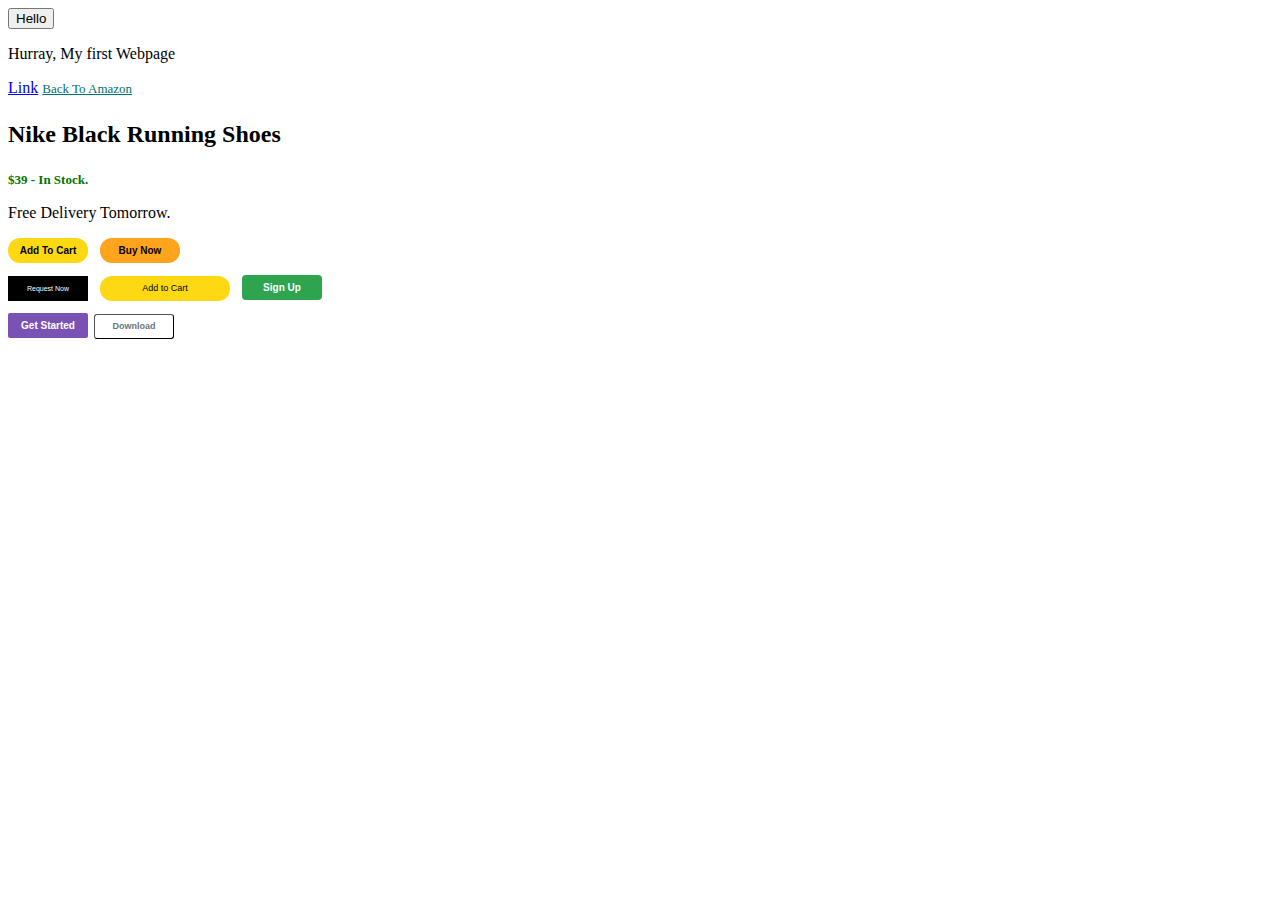
==== practicalWork.html @ 001df983 "new project" ====
<!DOCTYPE html>
<html lang="en">
<head>
    <meta charset="UTF-8">
    <meta name="viewport" content="width=device-width, initial-scale=1.0">
    <title>First Page</title>
</head>
<body>
    <button>Hello</button>
    <p>Hurray, My first Webpage</p>
    <a href="https://www.youtube.com/" target="_blank">Link</a> 
    <link rel="stylesheet" href="style.css">
</body>
</html>









<!-- <button>Click</button>
<button>John</button>
<button>Fried Rice</button>
<p>Hello, World</p>
<p>Today, I practiced my flute</p>
<a href="https://www.google.com/" target="_blank">Link</a> -->


<a href="https://www.amazon.com/" target="_blank" class="Link">Back To Amazon</a>
<p class="Nike">Nike Black Running Shoes</p>
<p class="Stock"> $39 - In Stock.</p>
<p>Free Delivery Tomorrow.</p>
<button class="Cart">Add To Cart</button>
<button class="Goods">Buy Now</button>



<div class="Test">
    <button class="Uber">
    Request Now
</button>

<button class="Amazon">
    Add to Cart
</button>

<button class="GitHub">
    Sign Up
</button>
</div>

<div class="Bootstrap">
    <button class="Boot">
        Get Started
    </button>
    <button class="strap">
        Download
    </button>
</div>
---- style.css ----
*.Goods {
        background-color: rgb(255, 164, 28);
        color: black;
        border: none;
        height: 25px;
        width: 80px;
        border-radius: 12px;
        font-size: 10px;
        font-weight: bold;
    }
    .Cart {
        background-color: rgb(255, 216, 20);
        color: black;
        border: none;
        height: 25px;
        width: 80px;
        border-radius: 12px;
        font-size: 10px;
        font-weight: bold;
        margin-right: 8px;
    }
    .Stock {
        color: rgb(0, 118, 0);
        font-size: small;
        font-weight: bold;
    }
    .Link {
        color: rgb(0, 113, 113);
        font-size: small;
    }
    .Nike {
        color: black;
        font-size: x-large;
        font-weight: bolder;
    }
    .Uber {
        background-color: black;
        color: white;
        font-size: 7px;
        border: none;
        height: 25px;
        width: 80px;
        margin-right: 8px;
        cursor: pointer;
    }
    .Uber:hover {
        opacity: 0.7;
    }
    .Amazon {
        background-color: rgb(255, 216, 20);
        color: black;
        border: none;
        height: 25px;
        width: 130px;
        border-radius: 12px;
        font-size: 9px;
        font-weight: normal;
        margin-right: 8px;
        cursor: pointer;
    }
    .Amazon:hover {
        background-color: orange;
    }
    .GitHub {
        background-color: rgb(46, 164, 79);
        color: white;
        border: none;
        height: 25px;
        width: 80px;
        border-radius: 4px;
        font-weight: bold;
        font-size: x-small;
        margin-right: 8px;
        cursor: pointer;
    }
    .GitHub:hover {
        box-shadow: 5px 5px 10px rgba(0, 0, 0, 0.15);
    }
    .Bootstrap {
        margin-top: 12px;
    }
    .Boot {
        background-color: rgb(121, 82, 179);
        color: white;
        border: none;
        height: 25px;
        width: 80px;
        border-radius: 2px;
        font-weight: bold;
        font-size: x-small;
        margin-right: 2px;
        cursor: pointer;
    }
    .Boot:hover {
        background-color: purple;
    }
    .strap {
        background-color: rgb(255, 255, 255);
        color: rgb(108, 117, 125);
        height: 25px;
        width: 80px;
        font-size: xx-small;
        border-width: 1px;
        border-radius: 3px;
        font-weight: bold;
        cursor: pointer;
    }
    .strap:hover {
        background-color: rgb(108, 117, 125);
        color: rgb(255, 255, 255);
    }
    .Test {
        margin-top: 12px;
    }
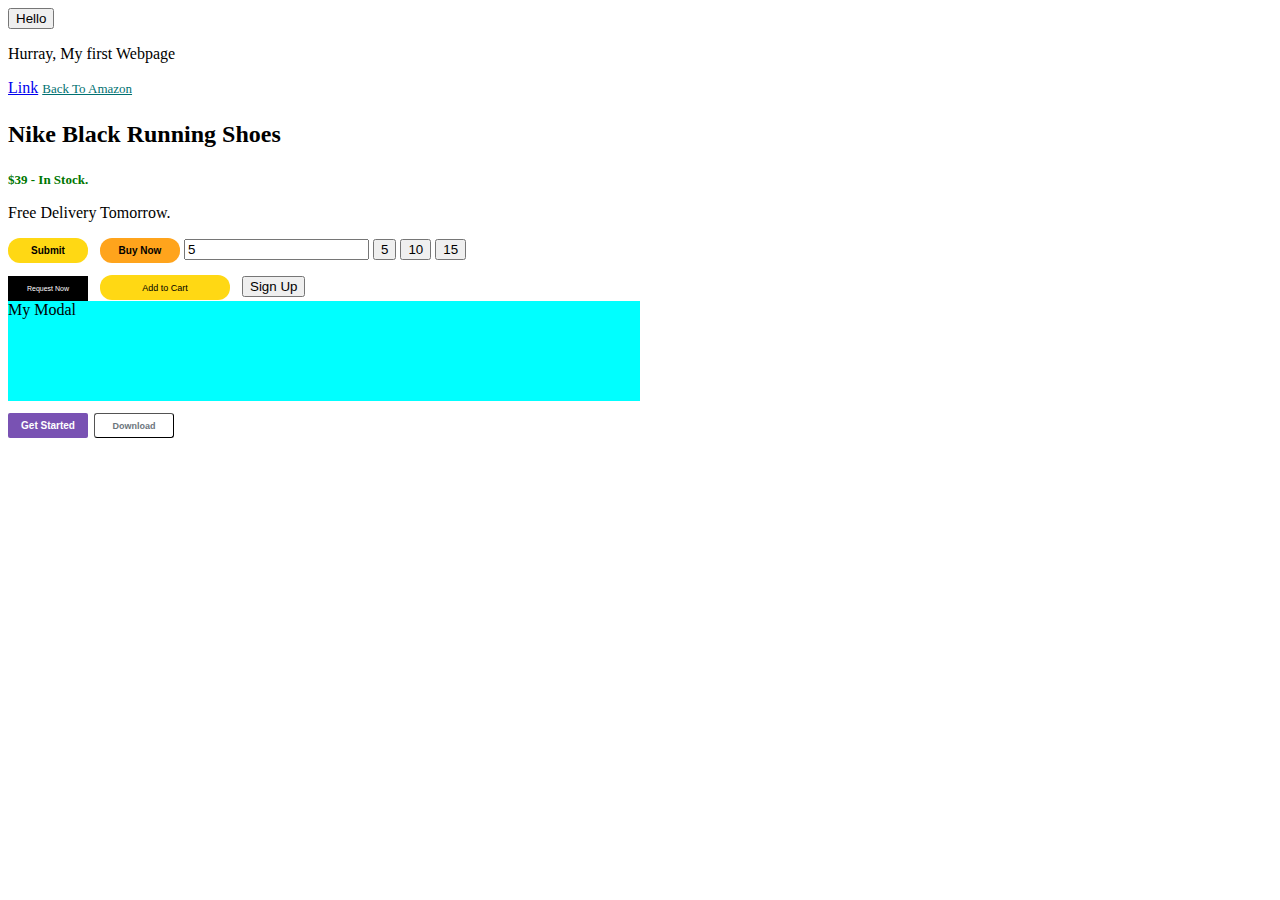
==== commit 27d97357: "javascript included" ====
--- a/practicalWork.html
+++ b/practicalWork.html
@@ -1,62 +1,65 @@
 <!DOCTYPE html>
 <html lang="en">
+
 <head>
     <meta charset="UTF-8">
     <meta name="viewport" content="width=device-width, initial-scale=1.0">
     <title>First Page</title>
+    <link rel="stylesheet" href="style.css">
 </head>
+
 <body>
+
     <button>Hello</button>
     <p>Hurray, My first Webpage</p>
-    <a href="https://www.youtube.com/" target="_blank">Link</a> 
-    <link rel="stylesheet" href="style.css">
-</body>
-</html>
+    <a href="https://www.youtube.com/" target="_blank">Link</a>
+
+    <a href="https://www.amazon.com/" target="_blank" class="Link">Back To Amazon</a>
+    <p class="Nike">Nike Black Running Shoes</p>
+    <p class="Stock"> $39 - In Stock.</p>
+    <p>Free Delivery Tomorrow.</p>
+    <button class="Cart" id="cart">Submit</button>
+    <button class="Goods">Buy Now</button>
+    <input value="5" id="inputText" > </input>
+    <button id="first">5</button>
+    <button id="second">10</button>
+    <button id="third">15</button>
 
 
 
+    <div class="Test">
+        <button class="Uber">
+            Request Now
+        </button>
 
+        <button class="Amazon">
+            Add to Cart
+        </button>
 
+        <button id="gitHub">
+            Sign Up
+        </button>
+    </div>
 
+    <div id="modal" style="background-color:aqua;width:50%;height:100px">
+        My Modal
+    </div>
 
-
-
-<!-- <button>Click</button>
+    <div class="Bootstrap">
+        <button class="Boot">
+            Get Started
+        </button>
+        <button class="strap">
+            Download
+        </button>
+    </div>
+    <!-- <button>Click</button>
 <button>John</button>
 <button>Fried Rice</button>
 <p>Hello, World</p>
 <p>Today, I practiced my flute</p>
 <a href="https://www.google.com/" target="_blank">Link</a> -->
+    <script src="./hat.js"></script>
+</body>
 
-
-<a href="https://www.amazon.com/" target="_blank" class="Link">Back To Amazon</a>
-<p class="Nike">Nike Black Running Shoes</p>
-<p class="Stock"> $39 - In Stock.</p>
-<p>Free Delivery Tomorrow.</p>
-<button class="Cart">Add To Cart</button>
-<button class="Goods">Buy Now</button>
-
-
-
-<div class="Test">
-    <button class="Uber">
-    Request Now
-</button>
-
-<button class="Amazon">
-    Add to Cart
-</button>
-
-<button class="GitHub">
-    Sign Up
-</button>
-</div>
-
-<div class="Bootstrap">
-    <button class="Boot">
-        Get Started
-    </button>
-    <button class="strap">
-        Download
-    </button>
-</div>+</html>--- a/style.css
+++ b/style.css
@@ -111,4 +111,8 @@
     }
     .Test {
         margin-top: 12px;
+    }
+
+    .mystyle{
+        display:none;
     }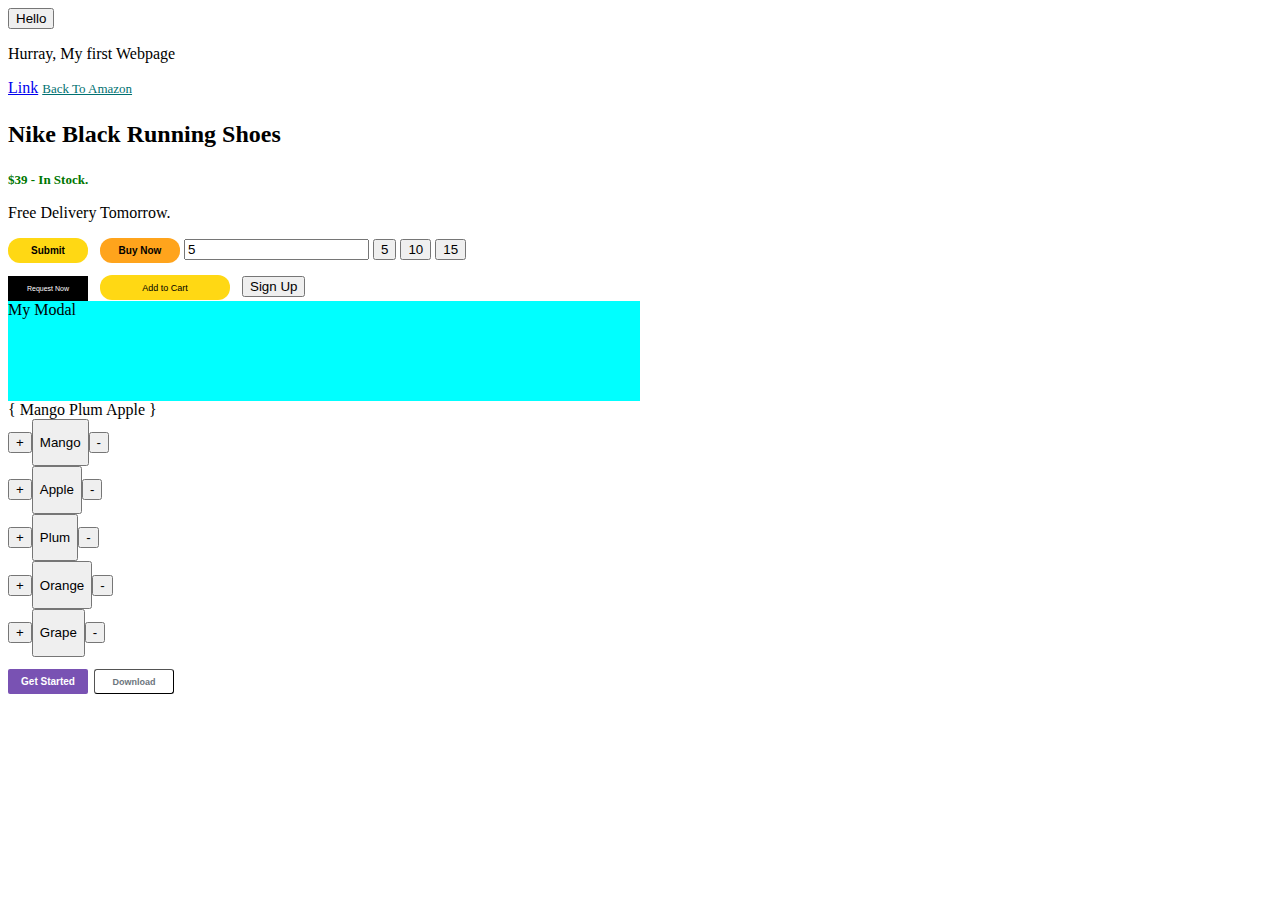
==== commit 49e289bf: "javascript included" ====
--- a/practicalWork.html
+++ b/practicalWork.html
@@ -45,6 +45,34 @@
         My Modal
     </div>
 
+    {
+        Mango
+        Plum
+        Apple
+    }
+
+    <div>
+        <button> + <button>
+           <p>Mango</p> 
+        <button> -</button>
+        <br/>
+        <button> + <button>
+            <p>Apple</p> 
+         <button> -</button>
+         <br/>
+         <button> + <button>
+            <p>Plum</p> 
+         <button> -</button>
+         <br/>
+         <button> + <button>
+            <p>Orange</p> 
+         <button> -</button>
+         <br/>
+         <button> + <button>
+            <p>Grape</p> 
+         <button> -</button>
+    </div>
+
     <div class="Bootstrap">
         <button class="Boot">
             Get Started
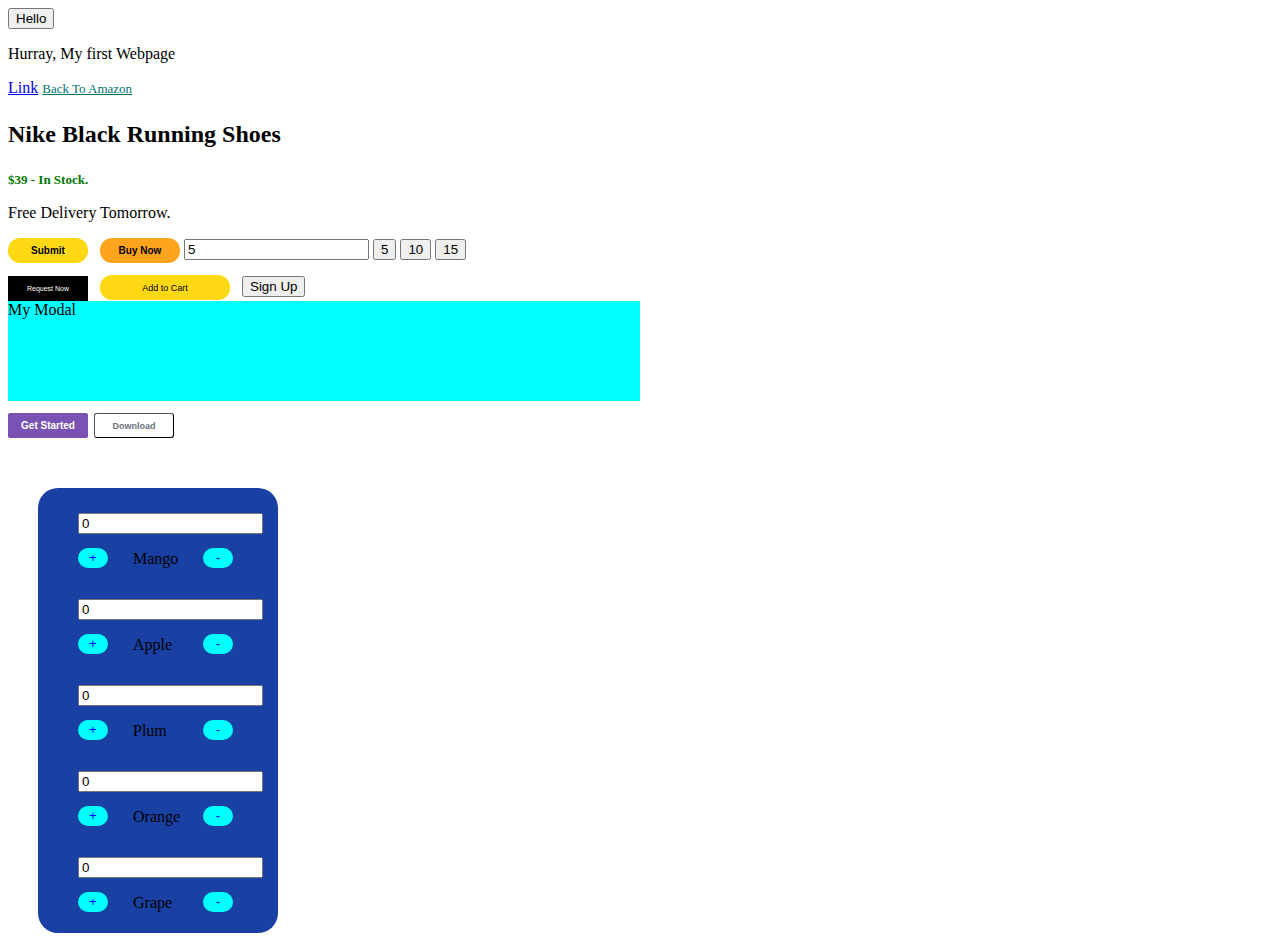
==== commit 8647e448: "assignment done" ====
--- a/practicalWork.html
+++ b/practicalWork.html
@@ -45,34 +45,6 @@
         My Modal
     </div>
 
-    {
-        Mango
-        Plum
-        Apple
-    }
-
-    <div>
-        <button> + <button>
-           <p>Mango</p> 
-        <button> -</button>
-        <br/>
-        <button> + <button>
-            <p>Apple</p> 
-         <button> -</button>
-         <br/>
-         <button> + <button>
-            <p>Plum</p> 
-         <button> -</button>
-         <br/>
-         <button> + <button>
-            <p>Orange</p> 
-         <button> -</button>
-         <br/>
-         <button> + <button>
-            <p>Grape</p> 
-         <button> -</button>
-    </div>
-
     <div class="Bootstrap">
         <button class="Boot">
             Get Started
@@ -81,6 +53,60 @@
             Download
         </button>
     </div>
+
+    
+    <div class="FruitList">
+
+        <input value="0" id="inputMango"> </input>
+
+        <div style="display: flex; align-items: center;">
+            <button class="plus" id="plusM"> + </button>
+            <p class="mango">Mango</p>
+            <button class="minus" id="minusM"> -</button>
+        </div>
+        <br/>
+
+        <input value="0" id="inputApple"> </input>
+        <div style="display: flex; align-items: center;">
+            <button class="plus" id="plusA"> + </button>
+            <p class="apple">Apple</p>
+            <button class="minus" id="minusA"> -</button>
+        </div>
+        <br/>
+
+        <input value="0" id="inputPlum"> </input>
+        <div style="display: flex; align-items: center;">
+            <button class="plus" id="plusP"> + </button>
+            <p class="plum">Plum</p> 
+            <button class="minus" id="minusP"> -</button>
+        </div>
+        <br>
+
+        <input value="0" id="inputOrange"> </input>
+        <div style="display: flex; align-items: center;">
+            <button class="plus" id="plusO"> + </button>
+            <p class="orange">Orange</p> 
+            <button class="minus" id="minusO"> -</button>
+        </div>
+        <br>
+
+        <input value="0" id="inputGrape"> </input>
+        <div style="display: flex; align-items: center;">
+            <button class="plus" id="plusG"> + </button>
+            <p class="grape">Grape</p> 
+            <button class="minus" id="minusG"> -</button>
+        </div>       
+         
+    </div>
+
+
+
+
+
+
+    
+
+
     <!-- <button>Click</button>
 <button>John</button>
 <button>Fried Rice</button>
--- a/style.css
+++ b/style.css
@@ -115,4 +115,54 @@
 
     .mystyle{
         display:none;
+    }
+    .plus{
+        width: 30px;
+        height: 20px;
+        margin-right: 25px;
+        color: blue;
+        background-color: aqua;
+        border-radius: 15px;
+        border: none;
+        cursor: pointer;
+    }
+    .minus{
+        width: 30px;
+        height: 20px;
+        margin-left: 20px;
+        color: blue;
+        background-color: aqua;
+        border-radius: 15px;
+        border: none;
+        cursor: pointer;
+    }
+    .mango{
+        width: 50px;
+        height: 15px;
+    }
+    .FruitList{
+        margin-top: 50px;
+        background-color: rgb(25, 65, 164);
+        width: 200px;
+        height: 420px;
+        margin-left: 30px;
+        padding-left: 40px;
+        padding-top: 25px;
+        border-radius: 20px;
+    }
+    .apple{
+        width: 50px;
+        height: 15px;
+    }
+    .plum{
+        width: 50px;
+        height: 15px;
+    }
+    .orange{
+        width: 50px;
+        height: 15px;
+    }
+    .grape{
+        width: 50px;
+        height: 15px;
     }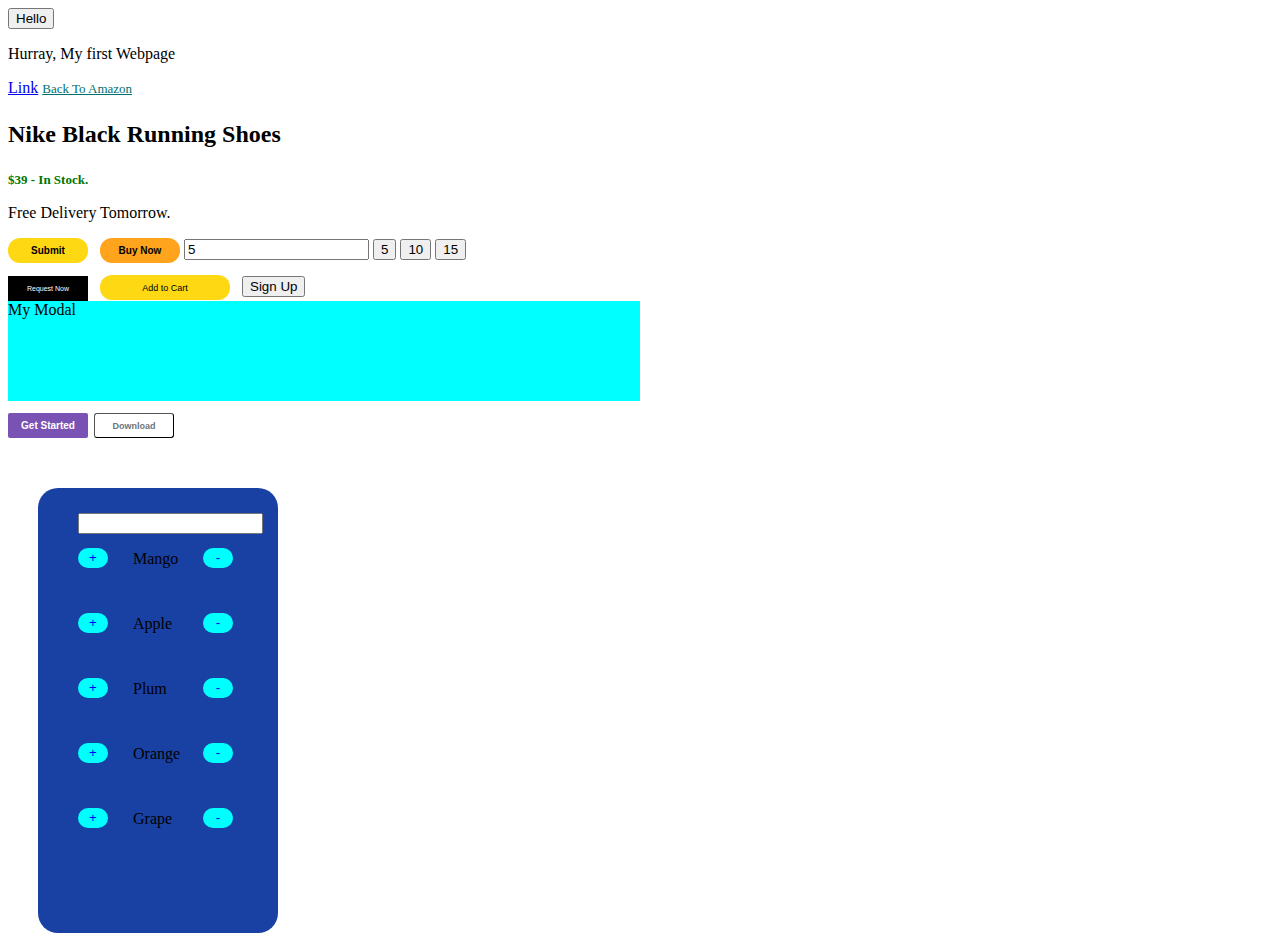
==== commit cb9f58d4: "Improved version" ====
--- a/practicalWork.html
+++ b/practicalWork.html
@@ -57,7 +57,7 @@
     
     <div class="FruitList">
 
-        <input value="0" id="inputMango"> </input>
+        <input value="" id="fruit"> </input>
 
         <div style="display: flex; align-items: center;">
             <button class="plus" id="plusM"> + </button>
@@ -66,7 +66,7 @@
         </div>
         <br/>
 
-        <input value="0" id="inputApple"> </input>
+        <!-- <input value="0" id="inputApple"> </input> -->
         <div style="display: flex; align-items: center;">
             <button class="plus" id="plusA"> + </button>
             <p class="apple">Apple</p>
@@ -74,7 +74,7 @@
         </div>
         <br/>
 
-        <input value="0" id="inputPlum"> </input>
+        <!-- <input value="0" id="inputPlum"> </input> -->
         <div style="display: flex; align-items: center;">
             <button class="plus" id="plusP"> + </button>
             <p class="plum">Plum</p> 
@@ -82,7 +82,7 @@
         </div>
         <br>
 
-        <input value="0" id="inputOrange"> </input>
+        <!-- <input value="0" id="inputOrange"> </input> -->
         <div style="display: flex; align-items: center;">
             <button class="plus" id="plusO"> + </button>
             <p class="orange">Orange</p> 
@@ -90,7 +90,7 @@
         </div>
         <br>
 
-        <input value="0" id="inputGrape"> </input>
+        <!-- <input value="0" id="inputGrape"> </input> -->
         <div style="display: flex; align-items: center;">
             <button class="plus" id="plusG"> + </button>
             <p class="grape">Grape</p> 
